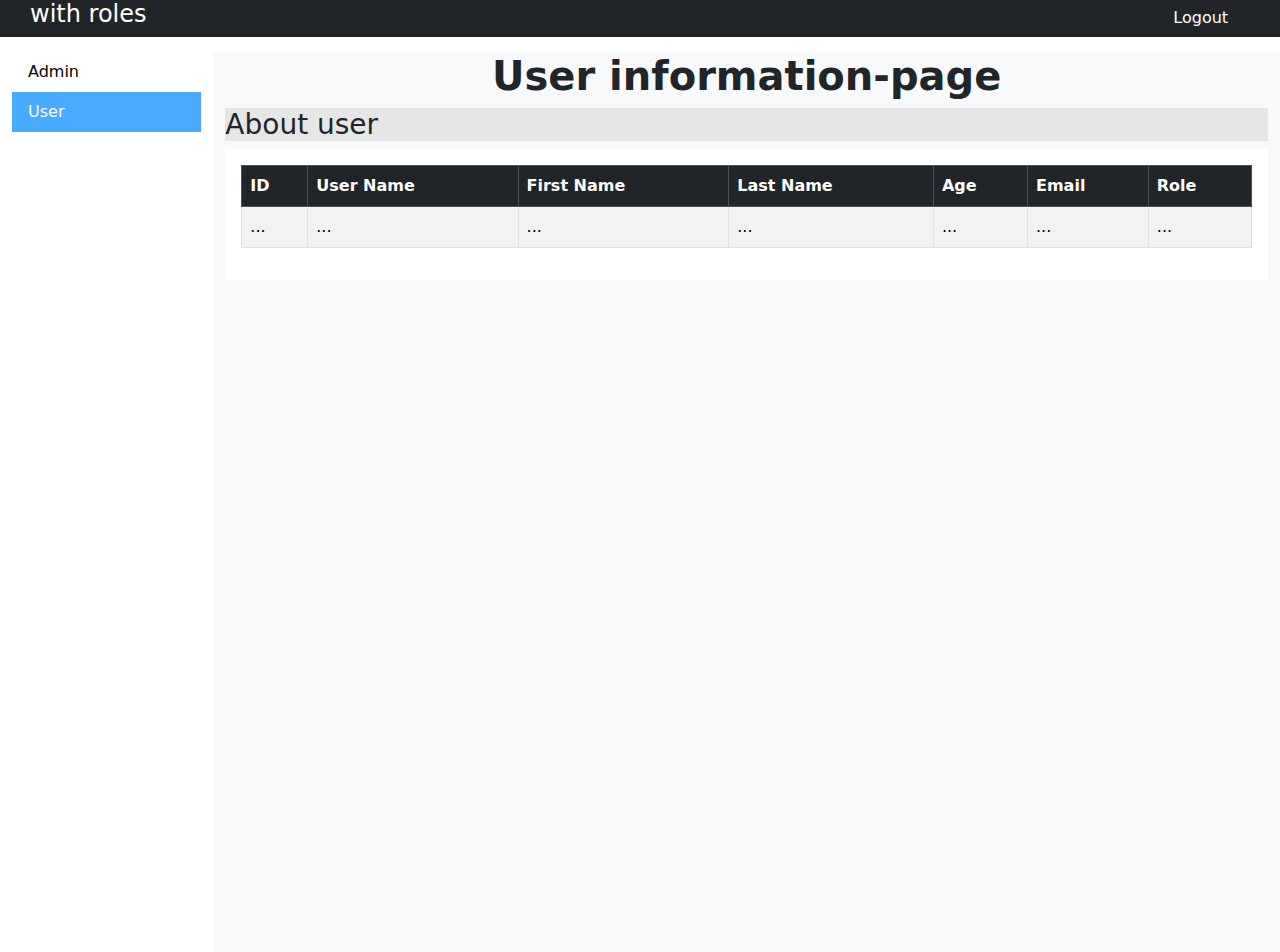
==== src/main/resources/templates/user.html @ e9cef298 "2" ====
<!DOCTYPE html>
<html xmlns="http://www.w3.org/1999/xhtml"
      xmlns:th="http://www.thymeleaf.org"
      xmlns:layout="http://www.ultraq.net.nz/thymeleaf/layout"
      xmlns:sec="http://www.thymeleaf.org/thymeleaf-extras-springsecurity3"
      layout:decorator="layout">

<head>
  <meta name="viewport" content="width=device-width, initial-scale=1, shrink-to-fit=no">
  <meta charset="utf-8">
  <title>User Home</title>
  <link href="https://cdn.jsdelivr.net/npm/bootstrap@5.3.0/dist/css/bootstrap.min.css" rel="stylesheet">
</head>
<body>
<div class="row text-white bg-dark">
  <div class="col d-flex justify-content-between align-items-center">
    <div sec:authorize="isFullyAuthenticated()">
      <h4 style="margin-left: 30px;"><b><span th:text="${user.getEmail()}"></span></b>  with roles <span th:text="${user.getRoles()}"></span> </h4>
    </div>
    <div class="col-1 ml-auto">
      <div sec:authorize="isAuthenticated()">
        <a class="nav-link" href="/logout">Logout</a>
      </div>
    </div>
  </div>
</div>
<div class="container-fluid" style="margin-top: 15px;">
  <div class="row" style="height: 100vh;">
    <div class="col-2">
      <ul class="nav flex-column">
        <li class="nav-item" sec:authorize="hasRole('ROLE_ADMIN')">
          <a class="nav-link" style="color: #000; background-color: transparent;" th:href="@{/admin}">Admin</a>
        </li>
        <li class="nav-item" style="background-color: #49aaff;">
          <a class="nav-link" style="color: white;" th:href="@{/user}">User</a>
        </li>
      </ul>
    </div>

    <div class="col-10 bg-light">
      <h1 class="text-center"><b>User information-page</b></h1>
      <div class="col" style="background-color: #e6e6e6;"><h3>About user</h3></div>
      <div class="col p-3" style="background-color: white;">
        <table class="table table-striped table-bordered">
          <thead class="table-dark">
          <tr>
            <th>ID</th>
            <th>User Name</th>
            <th>First Name</th>
            <th>Last Name</th>
            <th>Age</th>
            <th>Email</th>
            <th>Role</th>
          </tr>
          </thead>
          <tbody>
          <tr>
            <td th:utext="${user.getId()}">...</td>
            <td th:utext="${user.getUsername()}">...</td>
            <td th:utext="${user.getFirstname()}">...</td>
            <td th:utext="${user.getLastname()}">...</td>
            <td th:utext="${user.getAge()}">...</td>
            <td th:utext="${user.getEmail()}">...</td>
            <td th:utext="${user.getRoles()}">...</td>
          </tr>
          </tbody>
        </table>
      </div>
    </div>
  </div>
</div>

<script src="https://code.jquery.com/jquery-3.2.1.slim.min.js"></script>
<script src="https://cdn.jsdelivr.net/npm/popper.js@1.12.9/dist/umd/popper.min.js"></script>
<script src="https://cdn.jsdelivr.net/npm/bootstrap@4.0.0/dist/js/bootstrap.min.js"></script>
</body>
</html>
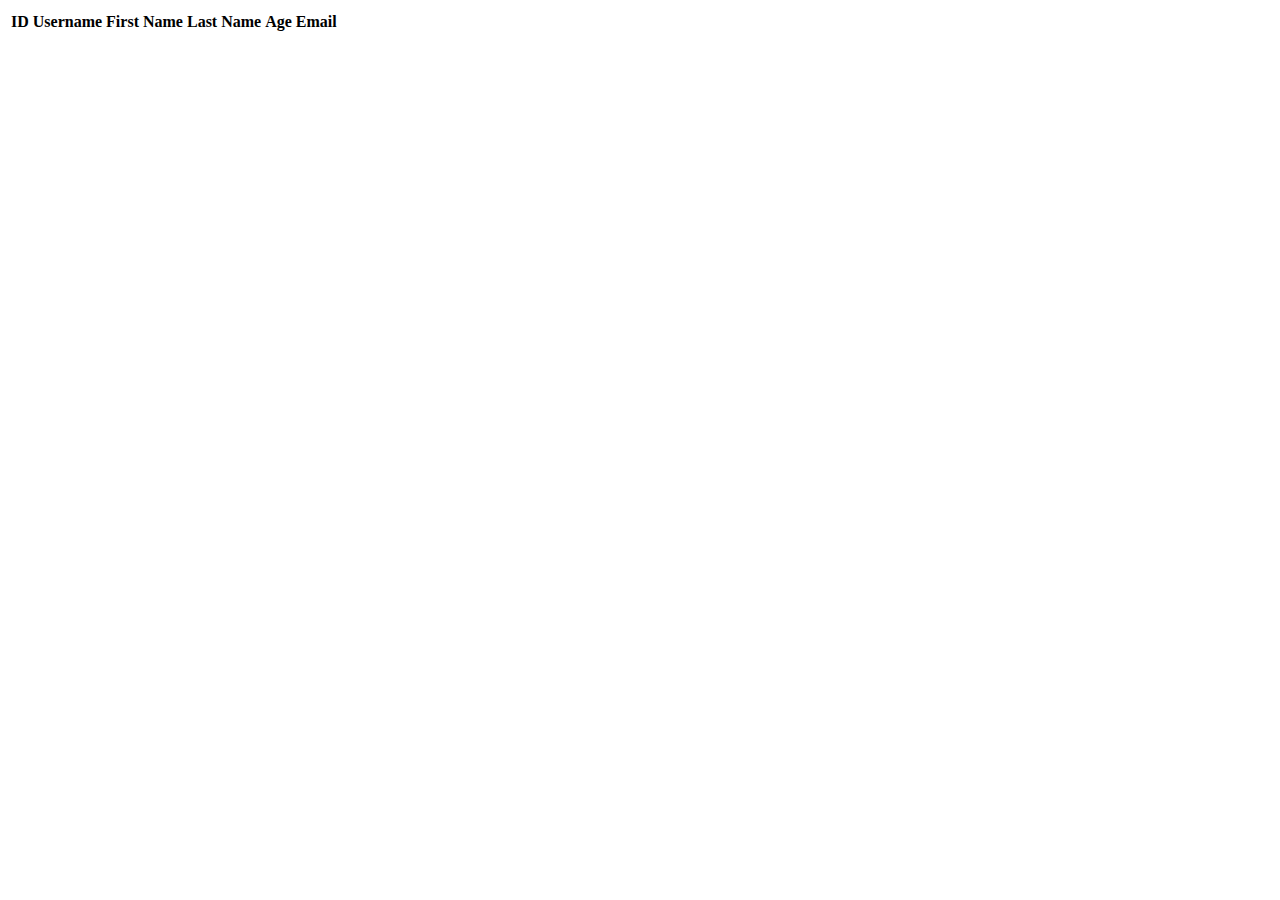
==== commit 2afb05c3: "2" ====
--- a/src/main/resources/templates/user.html
+++ b/src/main/resources/templates/user.html
@@ -1,77 +1,37 @@
-<!DOCTYPE html>
-<html xmlns="http://www.w3.org/1999/xhtml"
-      xmlns:th="http://www.thymeleaf.org"
-      xmlns:layout="http://www.ultraq.net.nz/thymeleaf/layout"
-      xmlns:sec="http://www.thymeleaf.org/thymeleaf-extras-springsecurity3"
-      layout:decorator="layout">
-
+<!doctype html>
+<html lang="en">
 <head>
-  <meta name="viewport" content="width=device-width, initial-scale=1, shrink-to-fit=no">
-  <meta charset="utf-8">
-  <title>User Home</title>
-  <link href="https://cdn.jsdelivr.net/npm/bootstrap@5.3.0/dist/css/bootstrap.min.css" rel="stylesheet">
+    <th:block th:include="fragments/header :: head"></th:block>
 </head>
 <body>
-<div class="row text-white bg-dark">
-  <div class="col d-flex justify-content-between align-items-center">
-    <div sec:authorize="isFullyAuthenticated()">
-      <h4 style="margin-left: 30px;"><b><span th:text="${user.getEmail()}"></span></b>  with roles <span th:text="${user.getRoles()}"></span> </h4>
+<header th:replace="fragments/header :: header"></header>
+
+<main class="container">
+    <div class="row">
+        <div class="col">
+            <table id="userTable" class="table" style="margin-top:10px;">
+                <thead>
+                <tr>
+                    <th class="bg-dark">ID</th>
+                    <th class="bg-dark">Username</th>
+                    <th class="bg-dark">First Name</th>
+                    <th class="bg-dark">Last Name</th>
+                    <th class="bg-dark">Age</th>
+                    <th class="bg-dark">Email</th>
+                </tr>
+                </thead>
+                <tbody>
+                <!-- Rows will be populated dynamically -->
+                </tbody>
+            </table>
+        </div>
     </div>
-    <div class="col-1 ml-auto">
-      <div sec:authorize="isAuthenticated()">
-        <a class="nav-link" href="/logout">Logout</a>
-      </div>
-    </div>
-  </div>
-</div>
-<div class="container-fluid" style="margin-top: 15px;">
-  <div class="row" style="height: 100vh;">
-    <div class="col-2">
-      <ul class="nav flex-column">
-        <li class="nav-item" sec:authorize="hasRole('ROLE_ADMIN')">
-          <a class="nav-link" style="color: #000; background-color: transparent;" th:href="@{/admin}">Admin</a>
-        </li>
-        <li class="nav-item" style="background-color: #49aaff;">
-          <a class="nav-link" style="color: white;" th:href="@{/user}">User</a>
-        </li>
-      </ul>
-    </div>
+</main>
 
-    <div class="col-10 bg-light">
-      <h1 class="text-center"><b>User information-page</b></h1>
-      <div class="col" style="background-color: #e6e6e6;"><h3>About user</h3></div>
-      <div class="col p-3" style="background-color: white;">
-        <table class="table table-striped table-bordered">
-          <thead class="table-dark">
-          <tr>
-            <th>ID</th>
-            <th>User Name</th>
-            <th>First Name</th>
-            <th>Last Name</th>
-            <th>Age</th>
-            <th>Email</th>
-            <th>Role</th>
-          </tr>
-          </thead>
-          <tbody>
-          <tr>
-            <td th:utext="${user.getId()}">...</td>
-            <td th:utext="${user.getUsername()}">...</td>
-            <td th:utext="${user.getFirstname()}">...</td>
-            <td th:utext="${user.getLastname()}">...</td>
-            <td th:utext="${user.getAge()}">...</td>
-            <td th:utext="${user.getEmail()}">...</td>
-            <td th:utext="${user.getRoles()}">...</td>
-          </tr>
-          </tbody>
-        </table>
-      </div>
-    </div>
-  </div>
-</div>
+<div th:replace="fragments/modal :: defaultModal"></div>
+<div th:replace="fragments/table :: viewUserTable"></div>
 
-<script src="https://code.jquery.com/jquery-3.2.1.slim.min.js"></script>
-<script src="https://cdn.jsdelivr.net/npm/popper.js@1.12.9/dist/umd/popper.min.js"></script>
-<script src="https://cdn.jsdelivr.net/npm/bootstrap@4.0.0/dist/js/bootstrap.min.js"></script>
+<footer th:replace="fragments/footer :: footer"></footer>
+<div th:replace="fragments/footer :: script"></div>
 </body>
 </html>